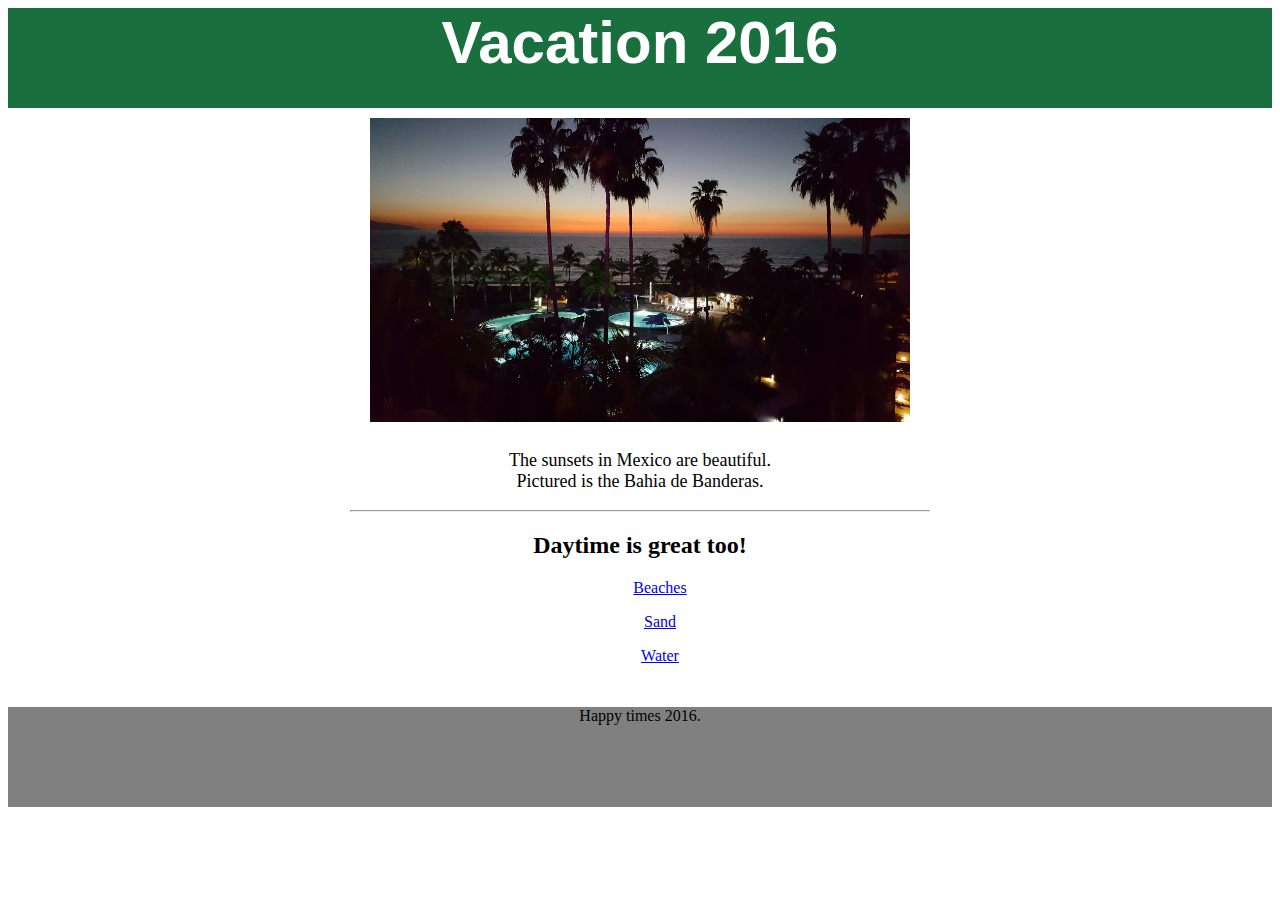
==== index2.html @ ef41fa11 "2nd version" ====
<html lang="en">

<head>

    <title>LESSON 001 - 11/3/2016</title>

    <!-- <link type="text/css" href="http://cdnjs.cloudflare.com/ajax/libs/normalize/3.0.1/normalize.min.css"> -->
    <link href="style2.css" type="text/css" rel="stylesheet">
    <!-- ^^ order seems to matter, why? -->


</head>

<!-- WEB PAGE CONTENT HERE -->

<body>
<header>
  <div class="wrapper">
  <h1> Vacation 2016 </h1>
  </div>
  </header>

  <main>
    <div class="wrapper">
      <img class="resize" src="mexico.png"> </img> </br>
      <p class="middle"> The sunsets in Mexico are beautiful. </br> Pictured is the Bahia de Banderas.  </p>
   <hr>
   <h2>Daytime is great too!</h2>
   <ul class="align"> <a href="#"> Beaches</a>  </ul>
   <ul class="align"> <a href="#"> Sand</a>  </ul>
     <ul class="align"> <a href="#"> Water</a>  </ul>

    </div>

  </main>


  <footer>
    <div class="bottom">
      <p> Happy times 2016. </p>
    </div>

  </footer>


</body>

</html>
---- style2.css ----
header{
  height: 100px;
  margin: auto;
  background-color: #196F3D;
  font-family: 'Archivo Black', sans-serif;
  font-size: 30px;
}

.wrapper{
  width: 580px;
  margin: auto;
  text-align: center;
  vertical-align:middle;
}

h1 {
  color: white;
}

p.middle{
  font-family: 'Nothing You Could Do', cursive;
  font-size: 18px;
}

img.resize {
  width: 540px;
  padding: 10px;
}

.center{
  text-align: center;
}

footer{
padding-top: 10px;
}

.bottom{

  margin: auto;
  height: 100px;
  background-color: grey;
  text-align: center;
}

ul.align{
  text-align: center;
}
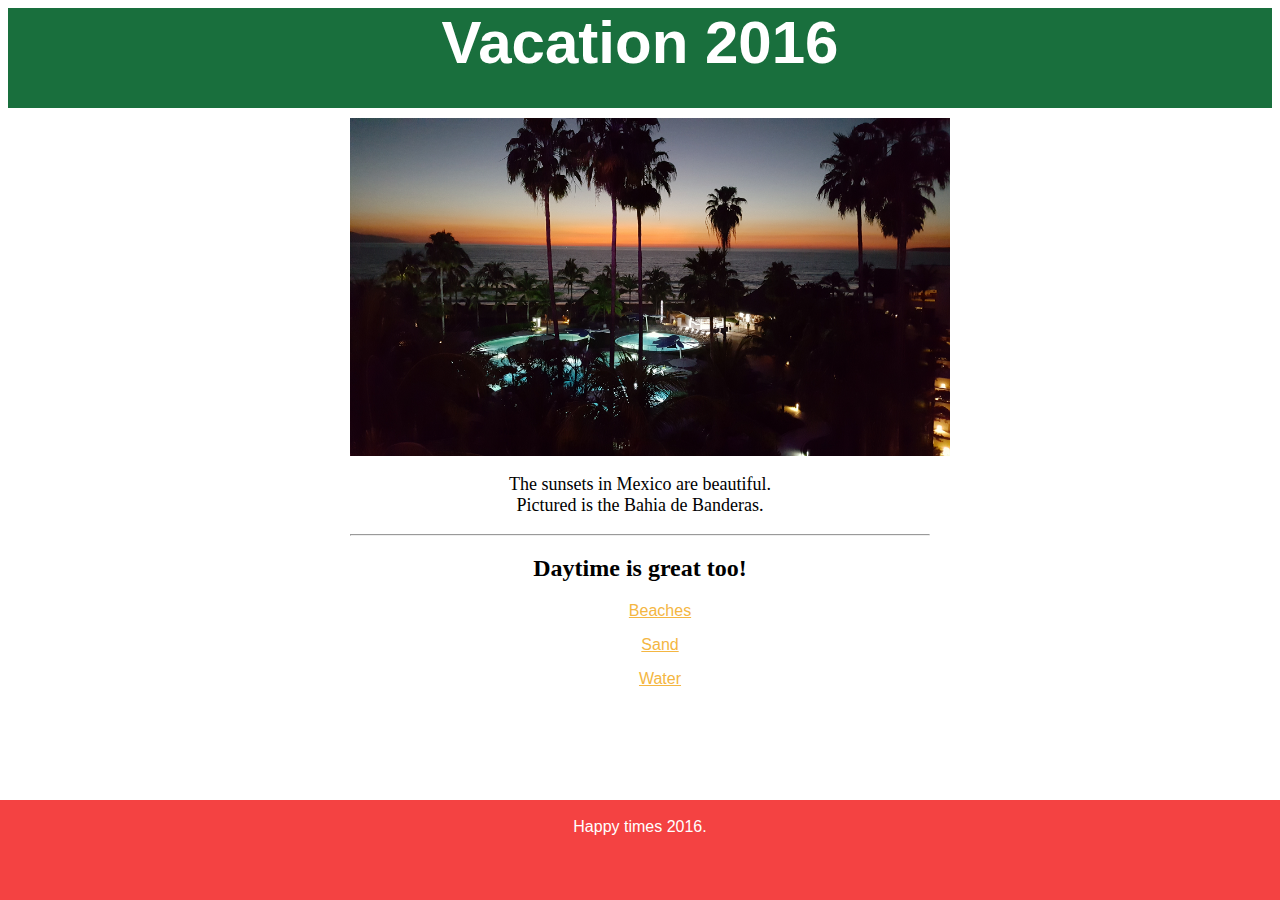
==== commit cf5e156e: "texture changes" ====
--- a/index2.html
+++ b/index2.html
@@ -21,14 +21,14 @@
   </header>
 
   <main>
-    <div class="wrapper">
+    <div class="wrapper" class="content">
       <img class="resize" src="mexico.png"> </img> </br>
       <p class="middle"> The sunsets in Mexico are beautiful. </br> Pictured is the Bahia de Banderas.  </p>
    <hr>
    <h2>Daytime is great too!</h2>
-   <ul class="align"> <a href="#"> Beaches</a>  </ul>
-   <ul class="align"> <a href="#"> Sand</a>  </ul>
-     <ul class="align"> <a href="#"> Water</a>  </ul>
+   <ul class="align"> <a href="https://goo.gl/Rtu0sH"> Beaches</a>  </ul>
+   <ul class="align"> <a href="http://goo.gl/ZidjNL"> Sand</a>  </ul>
+     <ul class="align"> <a href="https://goo.gl/TGWb7y"> Water</a>  </ul>
 
     </div>
 
@@ -37,7 +37,7 @@
 
   <footer>
     <div class="bottom">
-      <p> Happy times 2016. </p>
+      <p class="bottom"> </br> Happy times 2016. </p>
     </div>
 
   </footer>
--- a/style2.css
+++ b/style2.css
@@ -5,6 +5,12 @@
   background-color: #196F3D;
   font-family: 'Archivo Black', sans-serif;
   font-size: 30px;
+
+background-image: url("https://www.transparenttextures.com/patterns/skulls.png");
+/* This is mostly intended for prototyping; please download the pattern and re-host for production environments. Thank you! */
+
+
+
 }
 
 .wrapper{
@@ -12,6 +18,7 @@
   margin: auto;
   text-align: center;
   vertical-align:middle;
+
 }
 
 h1 {
@@ -24,26 +31,58 @@
 }
 
 img.resize {
-  width: 540px;
-  padding: 10px;
+  width: 600px;
+  padding-top: 10px;
 }
 
 .center{
   text-align: center;
 }
 
-footer{
-padding-top: 10px;
-}
-
-.bottom{
-
-  margin: auto;
-  height: 100px;
-  background-color: grey;
-  text-align: center;
-}
 
 ul.align{
   text-align: center;
 }
+
+a{
+font-family: 'Economica', sans-serif;
+}
+a:link{
+  color: #f4b642
+}
+a:visited{
+  color: black;
+}
+a:hover{
+  color: silver;
+}
+a:active{
+  color: black;
+}
+
+
+
+footer{
+padding-top: 10px;
+position: absolute;
+right: 0;
+bottom: 0;
+left: 0;
+
+}
+
+.bottom{
+  margin: auto;
+  height: 100px;
+  background-color: #f44242;
+  text-align: center;
+
+background-image: url("https://www.transparenttextures.com/patterns/skulls.png");
+/* This is mostly intended for prototyping; please download the pattern and re-host for production environments. Thank you! */
+}
+
+
+p.bottom {
+  color: white;
+  font-family: 'Archivo Black', sans-serif;
+}
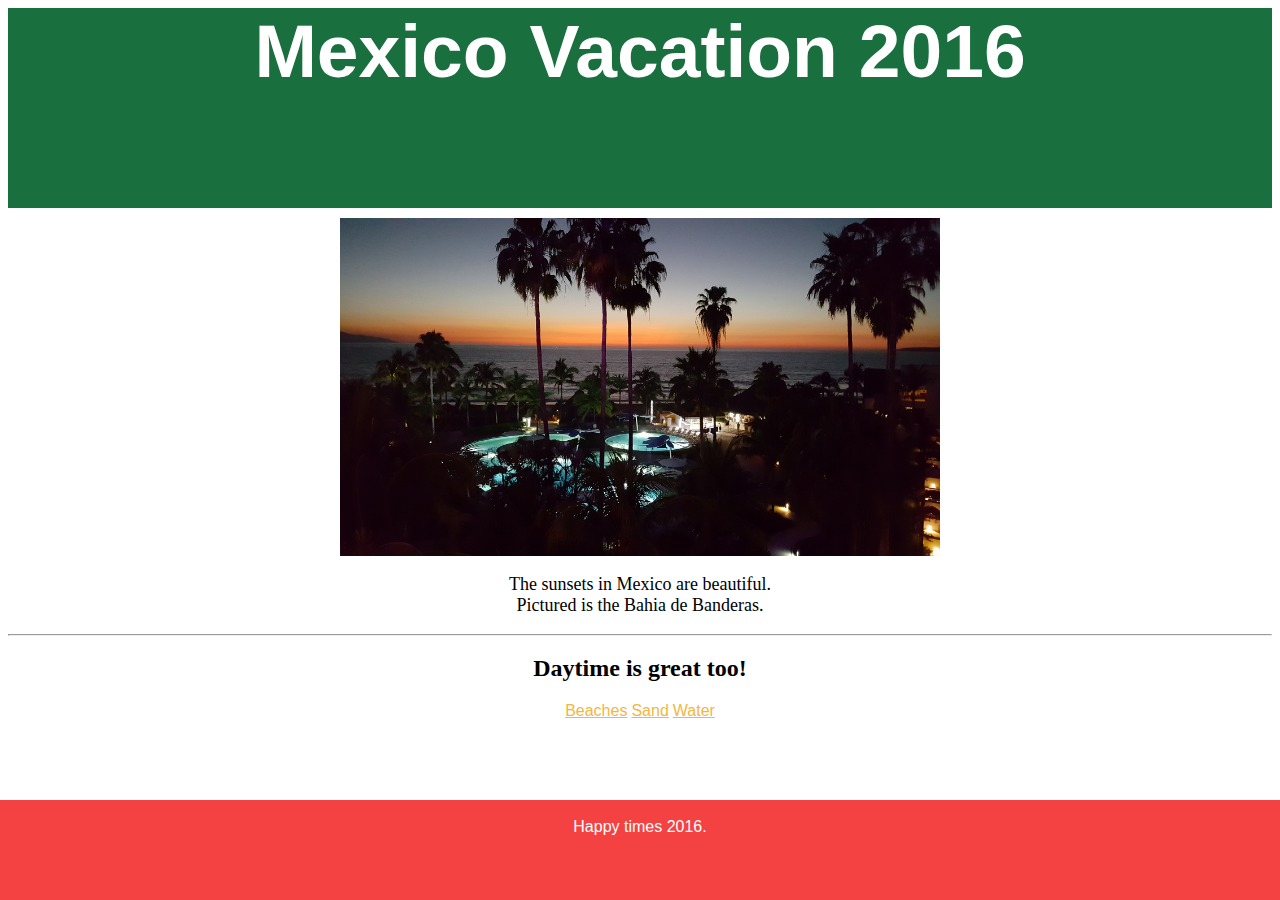
==== commit 372534de: "css attempts" ====
--- a/index2.html
+++ b/index2.html
@@ -16,19 +16,19 @@
 <body>
 <header>
   <div class="wrapper">
-  <h1> Vacation 2016 </h1>
+  <h1 class="header"> Mexico Vacation 2016 </h1>
   </div>
   </header>
 
   <main>
-    <div class="wrapper" class="content">
+    <div class="wrapper">
       <img class="resize" src="mexico.png"> </img> </br>
       <p class="middle"> The sunsets in Mexico are beautiful. </br> Pictured is the Bahia de Banderas.  </p>
    <hr>
    <h2>Daytime is great too!</h2>
-   <ul class="align"> <a href="https://goo.gl/Rtu0sH"> Beaches</a>  </ul>
-   <ul class="align"> <a href="http://goo.gl/ZidjNL"> Sand</a>  </ul>
-     <ul class="align"> <a href="https://goo.gl/TGWb7y"> Water</a>  </ul>
+   <a href="https://goo.gl/Rtu0sH"> Beaches</a>
+    <a href="http://goo.gl/ZidjNL">Sand</a>
+     <a href="https://goo.gl/TGWb7y">Water</a>
 
     </div>
 
--- a/style2.css
+++ b/style2.css
@@ -1,25 +1,22 @@
-
 header{
-  height: 100px;
+  height: 200px;
   margin: auto;
   background-color: #196F3D;
-  font-family: 'Archivo Black', sans-serif;
-  font-size: 30px;
-
 background-image: url("https://www.transparenttextures.com/patterns/skulls.png");
 /* This is mostly intended for prototyping; please download the pattern and re-host for production environments. Thank you! */
+}
 
-
-
+h1.header{
+  font-family: 'Archivo Black', sans-serif;
+  font-size: 75px;
 }
 
 .wrapper{
-  width: 580px;
   margin: auto;
   text-align: center;
   vertical-align:middle;
+}
 
-}
 
 h1 {
   color: white;
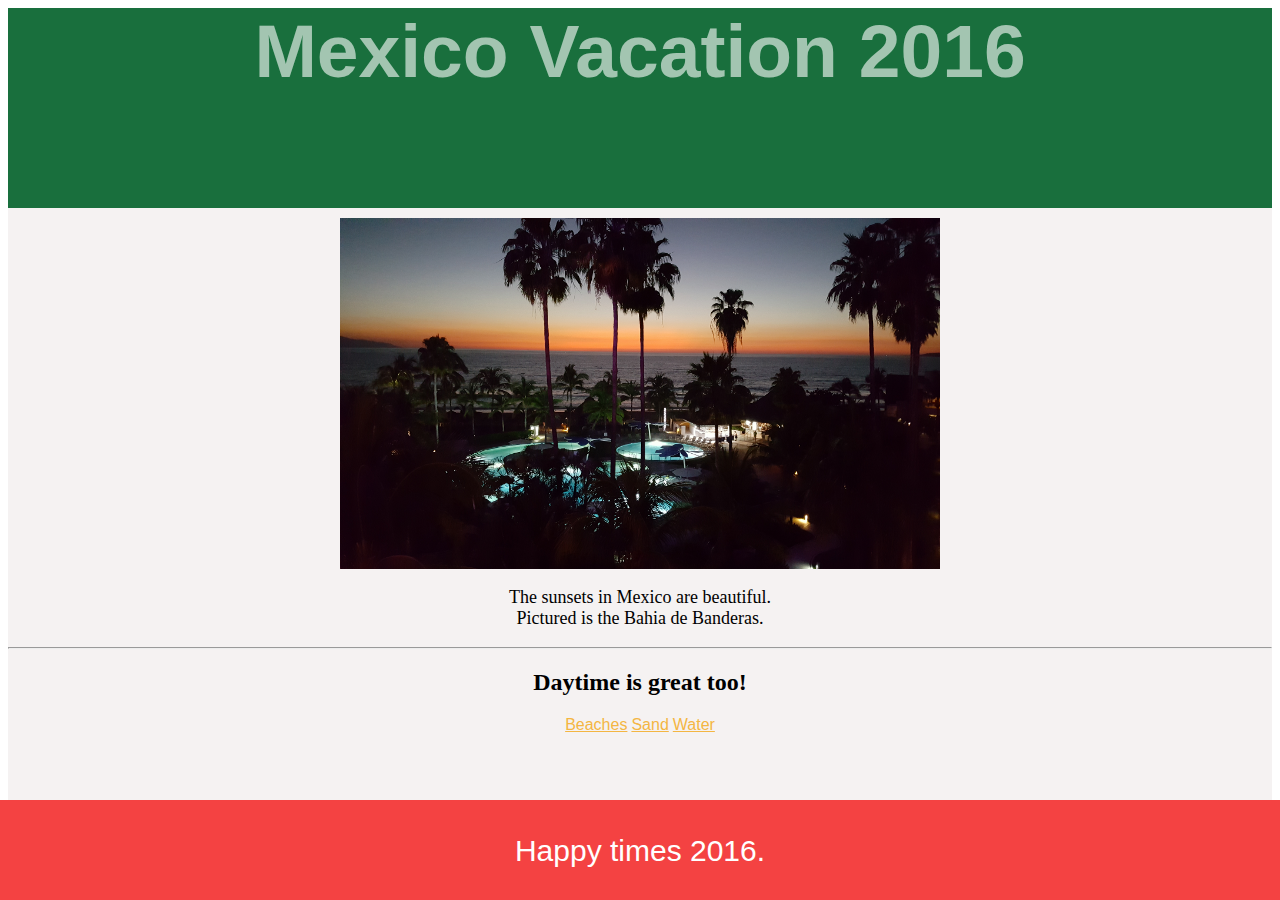
==== commit 6a4bdeb2: "update of css" ====
--- a/index2.html
+++ b/index2.html
@@ -14,34 +14,35 @@
 <!-- WEB PAGE CONTENT HERE -->
 
 <body>
-<header>
-  <div class="wrapper">
-  <h1 class="header"> Mexico Vacation 2016 </h1>
-  </div>
-  </header>
+    <header>
+        <div class="wrapper">
+            <h1 class="header"> Mexico Vacation 2016 </h1>
 
-  <main>
-    <div class="wrapper">
-      <img class="resize" src="mexico.png"> </img> </br>
-      <p class="middle"> The sunsets in Mexico are beautiful. </br> Pictured is the Bahia de Banderas.  </p>
-   <hr>
-   <h2>Daytime is great too!</h2>
-   <a href="https://goo.gl/Rtu0sH"> Beaches</a>
-    <a href="http://goo.gl/ZidjNL">Sand</a>
-     <a href="https://goo.gl/TGWb7y">Water</a>
+        </div>
+    </header>
 
-    </div>
+    <main>
+        <div class="wrapper">
+            <img class="resize" src="mexico.png"> </img>
+            </br>
+            <p class="middle"> The sunsets in Mexico are beautiful. </br> Pictured is the Bahia de Banderas. </p>
+            <hr>
+            <h2>Daytime is great too!</h2>
+            <a href="https://goo.gl/Rtu0sH"> Beaches</a>
+            <a href="http://goo.gl/ZidjNL">Sand</a>
+            <a href="https://goo.gl/TGWb7y">Water</a>
+        </div>
 
-  </main>
+    </main>
 
 
-  <footer>
-    <div class="bottom">
-      <p class="bottom"> </br> Happy times 2016. </p>
-    </div>
+        <footer>
+            <div class="bottom">
+                <p class="bottom">
+                    </br> Happy times 2016. </p>
+            </div>
 
-  </footer>
-
+        </footer>
 
 </body>
 
--- a/style2.css
+++ b/style2.css
@@ -1,85 +1,95 @@
-header{
-  height: 200px;
-  margin: auto;
-  background-color: #196F3D;
-background-image: url("https://www.transparenttextures.com/patterns/skulls.png");
-/* This is mostly intended for prototyping; please download the pattern and re-host for production environments. Thank you! */
+header {
+    height: 200px;
+    margin: auto;
+    background-color: #196F3D;
+    background-image: url("https://www.transparenttextures.com/patterns/skulls.png");
+    /* This is mostly intended for prototyping; please download the pattern and re-host for production environments. Thank you! */
 }
 
-h1.header{
-  font-family: 'Archivo Black', sans-serif;
-  font-size: 75px;
+h1.header {
+    font-family: 'Archivo Black', sans-serif;
+    font-size: 75px;
+    opacity: 0.6;
 }
 
-.wrapper{
-  margin: auto;
-  text-align: center;
-  vertical-align:middle;
+div.middle {
+    vertical-align: middle;
 }
 
+.wrapper {
+    margin: auto;
+    text-align: center;
+    vertical-align: middle;
+}
 
 h1 {
-  color: white;
+    color: white;
 }
 
-p.middle{
-  font-family: 'Nothing You Could Do', cursive;
-  font-size: 18px;
+p.middle {
+    font-family: 'Nothing You Could Do', cursive;
+    font-size: 18px;
 }
 
 img.resize {
-  width: 600px;
-  padding-top: 10px;
+    width: 600px;
+    padding-top: 10px;
 }
 
-.center{
-  text-align: center;
+.center {
+    text-align: center;
 }
 
-
-ul.align{
-  text-align: center;
+ul.align {
+    text-align: center;
 }
 
-a{
-font-family: 'Economica', sans-serif;
-}
-a:link{
-  color: #f4b642
-}
-a:visited{
-  color: black;
-}
-a:hover{
-  color: silver;
-}
-a:active{
-  color: black;
+a {
+    font-family: 'Economica', sans-serif;
 }
 
-
-
-footer{
-padding-top: 10px;
-position: absolute;
-right: 0;
-bottom: 0;
-left: 0;
-
+a:link {
+    color: #f4b642
 }
 
-.bottom{
-  margin: auto;
-  height: 100px;
-  background-color: #f44242;
-  text-align: center;
-
-background-image: url("https://www.transparenttextures.com/patterns/skulls.png");
-/* This is mostly intended for prototyping; please download the pattern and re-host for production environments. Thank you! */
+a:visited {
+    color: black;
 }
 
+a:hover {
+    color: silver;
+}
+
+a:active {
+    color: black;
+}
+
+main{
+  background-color: #f5f2f2;
+background-image: url("https://www.transparenttextures.com/patterns/white-sand.png");
+/* This is mostly intended for prototyping; please download the pattern and re-host for production environments. Thank you! */
+height: 600px;
+}
+
+footer {
+    padding-top: 10px;
+    position: absolute;
+    right: 0;
+    bottom: 0;
+    left: 0;
+}
+
+.bottom {
+    margin: auto;
+    height: 100px;
+    background-color: #f44242;
+    text-align: center;
+    background-image: url("https://www.transparenttextures.com/patterns/skulls.png");
+    /* This is mostly intended for prototyping; please download the pattern and re-host for production environments. Thank you! */
+}
 
 p.bottom {
-  color: white;
-  font-family: 'Archivo Black', sans-serif;
+    color: white;
+    font-family: 'Archivo Black', sans-serif;
+    font-size: 30px;
 }
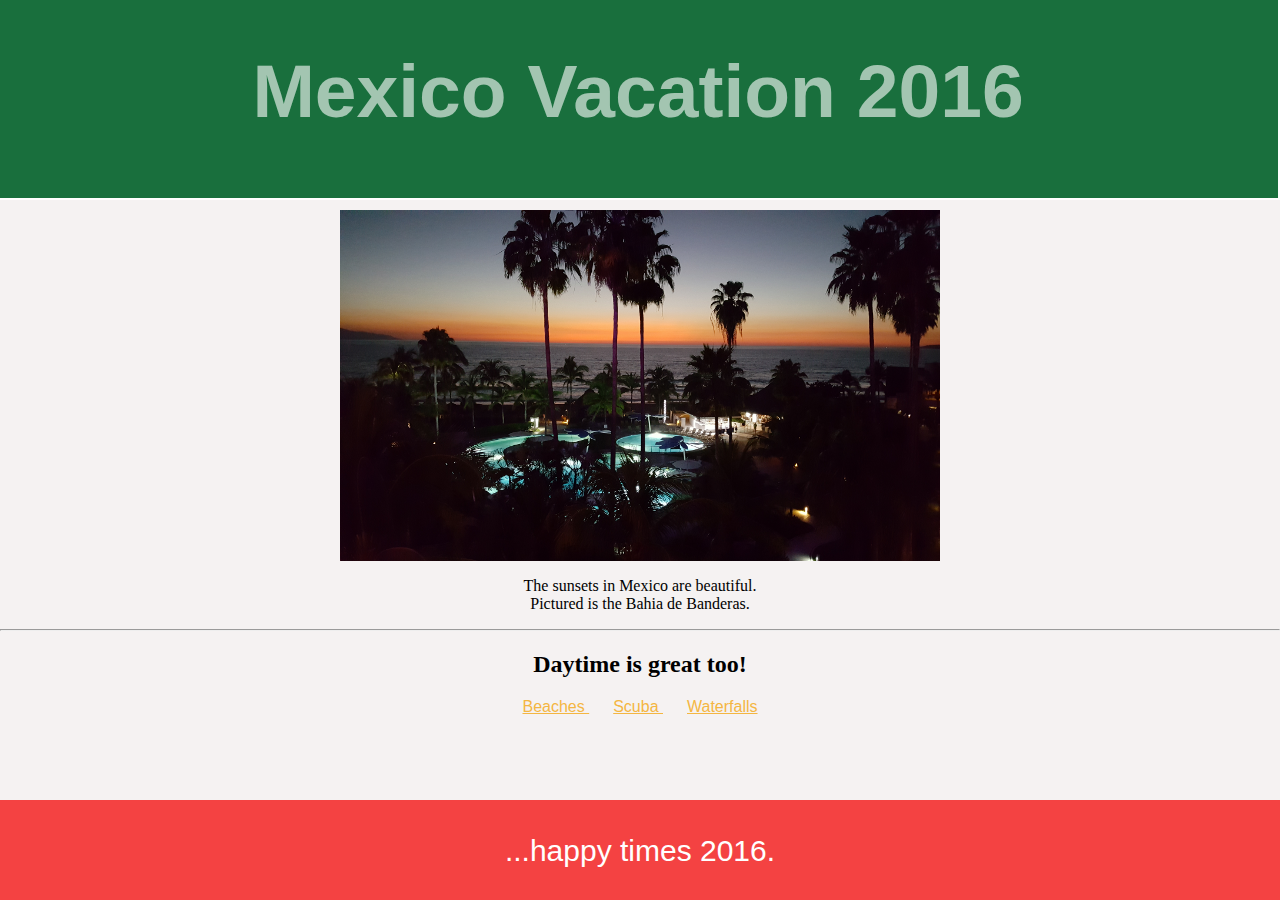
==== commit 4193e4bd: "final edits" ====
--- a/index2.html
+++ b/index2.html
@@ -14,6 +14,7 @@
 <!-- WEB PAGE CONTENT HERE -->
 
 <body>
+
     <header>
         <div class="wrapper">
             <h1 class="header"> Mexico Vacation 2016 </h1>
@@ -21,28 +22,36 @@
         </div>
     </header>
 
-    <main>
-        <div class="wrapper">
-            <img class="resize" src="mexico.png"> </img>
-            </br>
-            <p class="middle"> The sunsets in Mexico are beautiful. </br> Pictured is the Bahia de Banderas. </p>
-            <hr>
-            <h2>Daytime is great too!</h2>
-            <a href="https://goo.gl/Rtu0sH"> Beaches</a>
-            <a href="http://goo.gl/ZidjNL">Sand</a>
-            <a href="https://goo.gl/TGWb7y">Water</a>
+<main class="center">
+    <div >
+      <img class ="resize" src="mexico.png" alt="" />
+    </br>
+    <p class="middle"> The sunsets in Mexico are beautiful. </br> Pictured is the Bahia de Banderas. </p>
+    <hr>
+    <h2>Daytime is great too!</h2>
+    <a href="beaches.jpg"> Beaches </a> &nbsp; &nbsp; &nbsp;
+    <a href="scuba.png"> Scuba </a> &nbsp; &nbsp; &nbsp;
+    <a href="waterfall.jpg">Waterfalls</a>
+
+
+
+
+     </div>
+</main>
+
+
+
+
+    <footer>
+        <div class="bottom">
+            <p class="bottom">
+                </br> ...happy times 2016. </p>
         </div>
 
-    </main>
+    </footer>
 
 
-        <footer>
-            <div class="bottom">
-                <p class="bottom">
-                    </br> Happy times 2016. </p>
-            </div>
 
-        </footer>
 
 </body>
 
--- a/style2.css
+++ b/style2.css
@@ -1,9 +1,12 @@
 header {
     height: 200px;
-    margin: auto;
     background-color: #196F3D;
     background-image: url("https://www.transparenttextures.com/patterns/skulls.png");
     /* This is mostly intended for prototyping; please download the pattern and re-host for production environments. Thank you! */
+    position: fixed;
+    margin: -10;
+    padding: 0 0 0 0;
+    width: 100%;
 }
 
 h1.header {
@@ -11,19 +14,17 @@
     font-size: 75px;
     opacity: 0.6;
 }
-
-div.middle {
-    vertical-align: middle;
+h1 {
+    color: white;
+}
+.wrapper {
+    text-align: center;
 }
 
-.wrapper {
-    margin: auto;
-    text-align: center;
-    vertical-align: middle;
+h2{
+  font-family: 'Shadows Into Light', cursive;
 }
 
-h1 {
-    color: white;
 }
 
 p.middle {
@@ -34,15 +35,9 @@
 img.resize {
     width: 600px;
     padding-top: 10px;
+
 }
 
-.center {
-    text-align: center;
-}
-
-ul.align {
-    text-align: center;
-}
 
 a {
     font-family: 'Economica', sans-serif;
@@ -64,15 +59,26 @@
     color: black;
 }
 
-main{
-  background-color: #f5f2f2;
-background-image: url("https://www.transparenttextures.com/patterns/white-sand.png");
-/* This is mostly intended for prototyping; please download the pattern and re-host for production environments. Thank you! */
-height: 600px;
+main {
+  position: absolute;
+  top: 200px;
+  height: 600px;
+  left: 0;
+  width: 100%;
+    background-color: #f5f2f2;
+    background-image: url("https://www.transparenttextures.com/patterns/white-sand.png");
+    background-repeat: repeat;
+    /* This is mostly intended for prototyping; please download the pattern and re-host for production environments. Thank you! */
 }
 
+.center {
+  align-items: center;
+  text-align: center;
+
+}
+
+
 footer {
-    padding-top: 10px;
     position: absolute;
     right: 0;
     bottom: 0;
